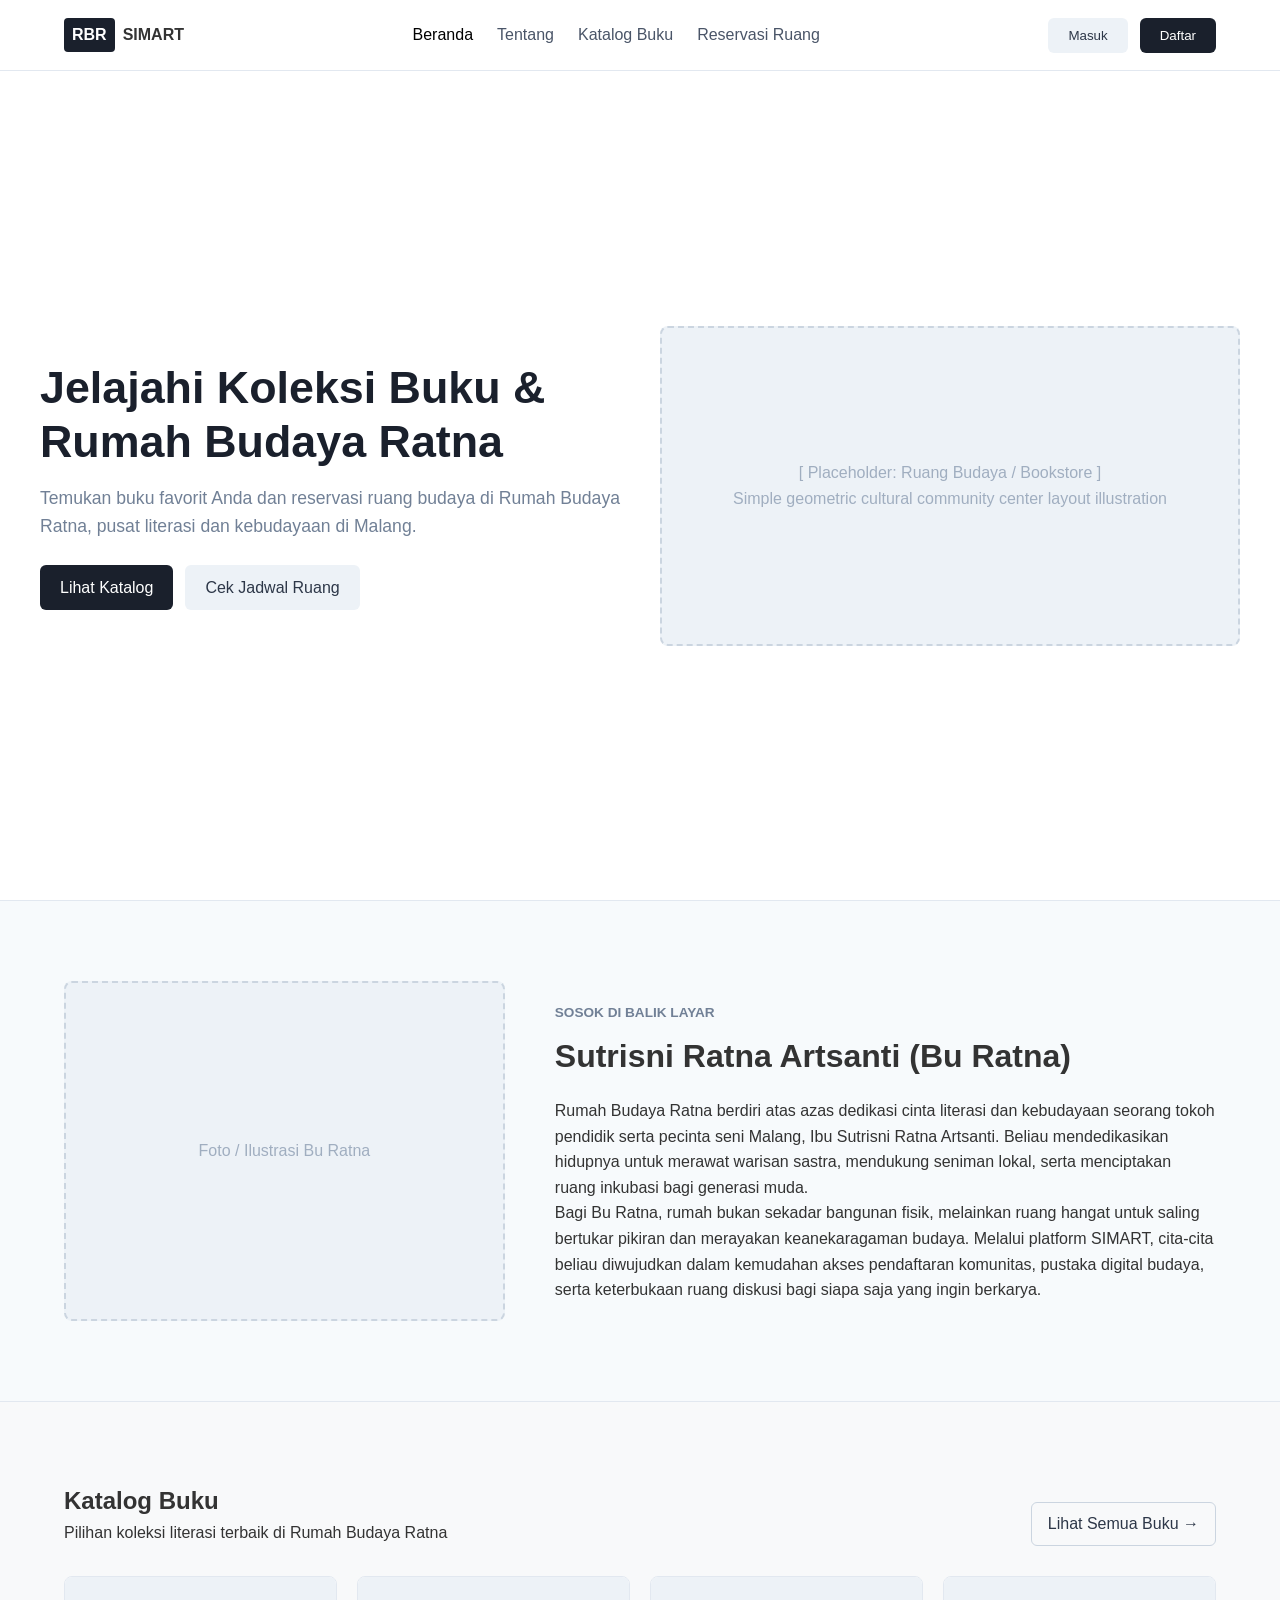
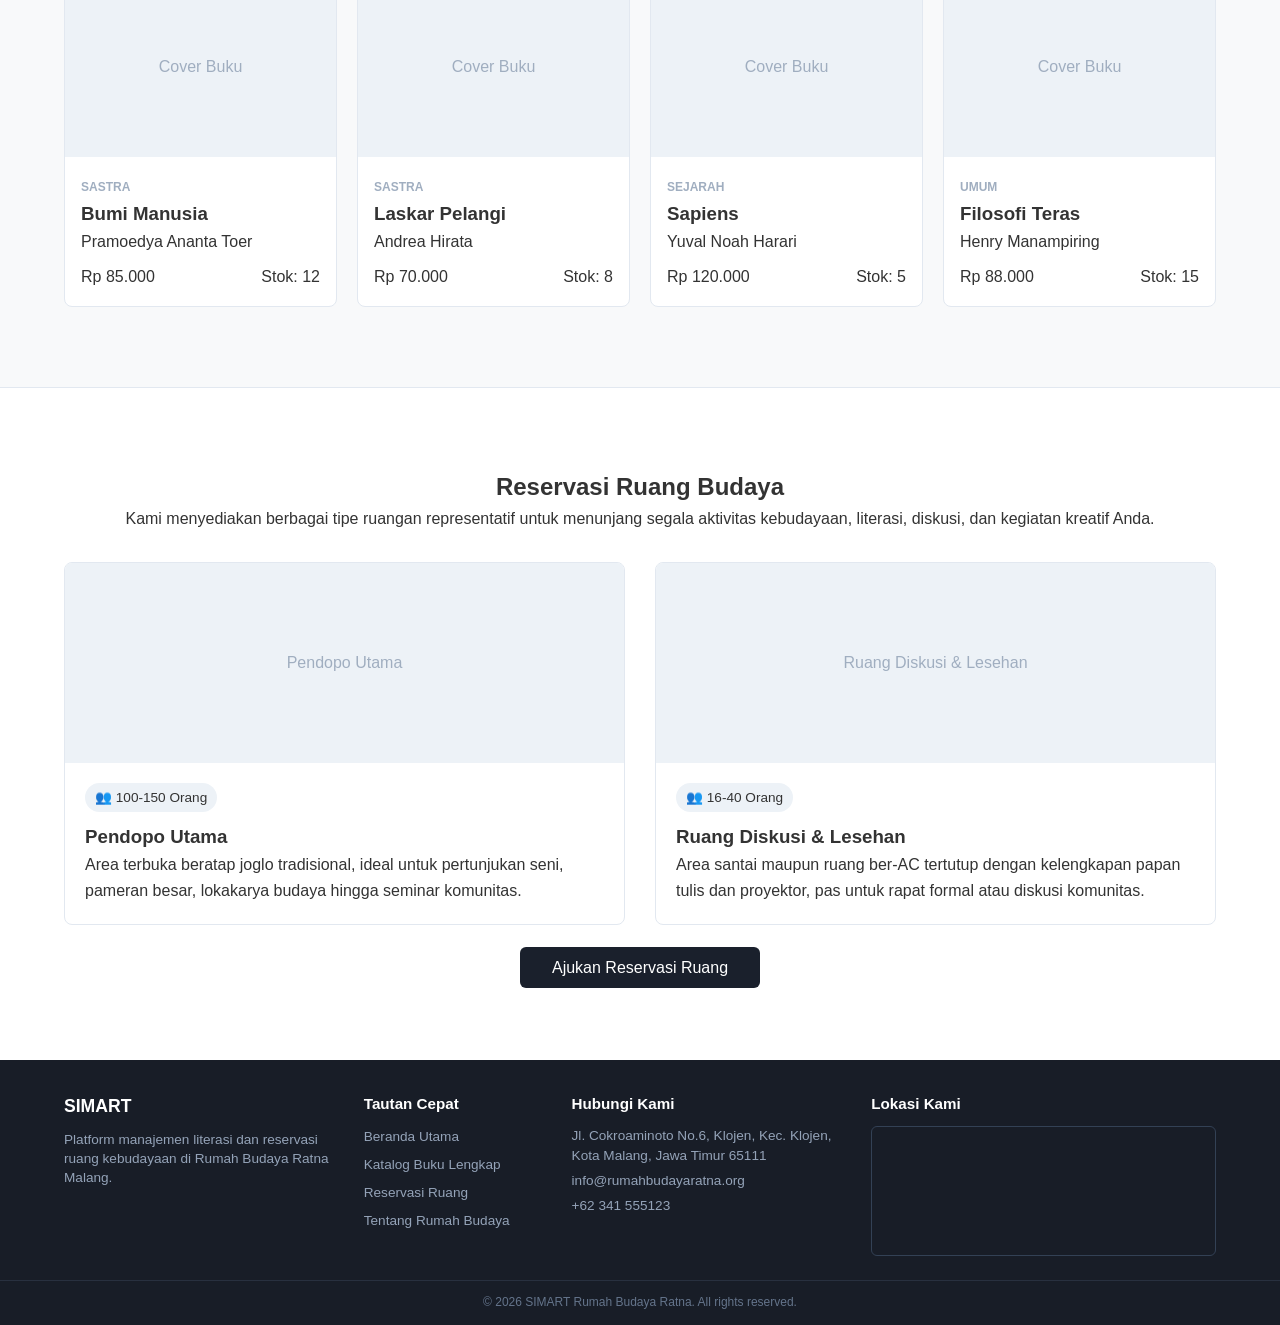
==== index.html @ de9b7289 "aa" ====
<!DOCTYPE html>
<html lang="id">
<head>
    <meta charset="UTF-8">
    <meta name="viewport" content="width=device-width, initial-scale=1.0">
    <title>Rumah Budaya Ratna | SIMART</title>
    <link rel="stylesheet" href="css/style.css">
</head>
<body>

    <!-- Header / Navbar -->
    <header class="navbar">
        <div class="container nav-container">
            <div class="logo">
                <span class="logo-badge">RBR</span>
                <span class="logo-text">SIMART</span>
            </div>
            <nav class="nav-menu">
                <a href="index.html" class="active">Beranda</a>
                <a href="#tentang">Tentang</a>
                <a href="katalog.html">Katalog Buku</a>
                <a href="reservasi.html">Reservasi Ruang</a>
            </nav>
            <div class="nav-auth">
                <button type="button" class="btn-secondary" id="open-login">Masuk</button>
                <button type="button" class="btn-primary" id="open-register">Daftar</button>
            </div>
        </div>
    </header>

    <!-- Hero Section (Fullscreen height) -->
    <section id="beranda" class="hero">
        <div class="container hero-container">
            <div class="hero-content">
                <h1>Jelajahi Koleksi Buku & Rumah Budaya Ratna</h1>
                <p>Temukan buku favorit Anda dan reservasi ruang budaya di Rumah Budaya Ratna, pusat literasi dan kebudayaan di Malang.</p>
                <div class="hero-buttons">
                    <a href="katalog.html" class="btn-primary">Lihat Katalog</a>
                    <a href="reservasi.html" class="btn-secondary">Cek Jadwal Ruang</a>
                </div>
            </div>
            <div class="hero-image">
                <div class="image-placeholder">
                    <span>[ Placeholder: Ruang Budaya / Bookstore ]</span>
                    <p>Simple geometric cultural community center layout illustration</p>
                </div>
            </div>
        </div>
    </section>

    <!-- Section 2: Tentang Bu Ratna & Rumah Budaya -->
    <section id="tentang" class="tentang-section">
        <div class="container tentang-container">
            <div class="tentang-image">
                <div class="profile-frame">
                    <span>Foto / Ilustrasi Bu Ratna</span>
                </div>
            </div>
            <div class="tentang-content">
                <span class="sub-title">Sosok Di Balik Layar</span>
                <h2>Sutrisni Ratna Artsanti (Bu Ratna)</h2>
                <p>
                    Rumah Budaya Ratna berdiri atas azas dedikasi cinta literasi dan kebudayaan seorang tokoh pendidik serta pecinta seni Malang, Ibu Sutrisni Ratna Artsanti. Beliau mendedikasikan hidupnya untuk merawat warisan sastra, mendukung seniman lokal, serta menciptakan ruang inkubasi bagi generasi muda.
                </p>
                <p>
                    Bagi Bu Ratna, rumah bukan sekadar bangunan fisik, melainkan ruang hangat untuk saling bertukar pikiran dan merayakan keanekaragaman budaya. Melalui platform SIMART, cita-cita beliau diwujudkan dalam kemudahan akses pendaftaran komunitas, pustaka digital budaya, serta keterbukaan ruang diskusi bagi siapa saja yang ingin berkarya.
                </p>
            </div>
        </div>
    </section>

    <!-- Section 3: Preview Katalog Buku -->
    <section id="katalog" class="katalog-preview">
        <div class="container">
            <div class="section-header">
                <div>
                    <h2>Katalog Buku</h2>
                    <p>Pilihan koleksi literasi terbaik di Rumah Budaya Ratna</p>
                </div>
                <a href="katalog.html" class="btn-outline">Lihat Semua Buku &rarr;</a>
            </div>

            <div class="book-grid">
                <div class="book-card">
                    <div class="book-cover"><span>Cover Buku</span></div>
                    <div class="book-info">
                        <span class="category-badge">SASTRA</span>
                        <h3>Bumi Manusia</h3>
                        <p class="author">Pramoedya Ananta Toer</p>
                        <div class="book-footer">
                            <span class="price">Rp 85.000</span>
                            <span class="stock">Stok: 12</span>
                        </div>
                    </div>
                </div>

                <div class="book-card">
                    <div class="book-cover"><span>Cover Buku</span></div>
                    <div class="book-info">
                        <span class="category-badge">SASTRA</span>
                        <h3>Laskar Pelangi</h3>
                        <p class="author">Andrea Hirata</p>
                        <div class="book-footer">
                            <span class="price">Rp 70.000</span>
                            <span class="stock">Stok: 8</span>
                        </div>
                    </div>
                </div>

                <div class="book-card">
                    <div class="book-cover"><span>Cover Buku</span></div>
                    <div class="book-info">
                        <span class="category-badge">SEJARAH</span>
                        <h3>Sapiens</h3>
                        <p class="author">Yuval Noah Harari</p>
                        <div class="book-footer">
                            <span class="price">Rp 120.000</span>
                            <span class="stock">Stok: 5</span>
                        </div>
                    </div>
                </div>

                <div class="book-card">
                    <div class="book-cover"><span>Cover Buku</span></div>
                    <div class="book-info">
                        <span class="category-badge">UMUM</span>
                        <h3>Filosofi Teras</h3>
                        <p class="author">Henry Manampiring</p>
                        <div class="book-footer">
                            <span class="price">Rp 88.000</span>
                            <span class="stock">Stok: 15</span>
                        </div>
                    </div>
                </div>
            </div>
        </div>
    </section>

    <!-- Section 4: Reservasi Ruang Budaya (2 Card + 1 Tombol Utama) -->
    <section id="ruang" class="ruang-section">
        <div class="container">
            <div class="section-title text-center">
                <h2>Reservasi Ruang Budaya</h2>
                <p>Kami menyediakan berbagai tipe ruangan representatif untuk menunjang segala aktivitas kebudayaan, literasi, diskusi, dan kegiatan kreatif Anda.</p>
            </div>

            <div class="ruang-grid-two">
                <div class="ruang-card">
                    <div class="ruang-image"><span>Pendopo Utama</span></div>
                    <div class="ruang-info">
                        <span class="capacity-tag">👥 100-150 Orang</span>
                        <h3>Pendopo Utama</h3>
                        <p>Area terbuka beratap joglo tradisional, ideal untuk pertunjukan seni, pameran besar, lokakarya budaya hingga seminar komunitas.</p>
                    </div>
                </div>

                <div class="ruang-card">
                    <div class="ruang-image"><span>Ruang Diskusi & Lesehan</span></div>
                    <div class="ruang-info">
                        <span class="capacity-tag">👥 16-40 Orang</span>
                        <h3>Ruang Diskusi & Lesehan</h3>
                        <p>Area santai maupun ruang ber-AC tertutup dengan kelengkapan papan tulis dan proyektor, pas untuk rapat formal atau diskusi komunitas.</p>
                    </div>
                </div>
            </div>

            <div class="text-center margin-top-30">
                <a href="reservasi.html" class="btn-primary btn-large">Ajukan Reservasi Ruang</a>
            </div>
        </div>
    </section>

    <!-- Footer -->
    <footer class="footer">
    <div class="container footer-container">
        <!-- Kolom 1: Brand Info -->
        <div class="footer-col brand-col">
            <h3>SIMART</h3>
            <p>Platform manajemen literasi dan reservasi ruang kebudayaan di Rumah Budaya Ratna Malang.</p>
        </div>

        <!-- Kolom 2: Tautan Cepat -->
        <div class="footer-col">
            <h4>Tautan Cepat</h4>
            <ul>
                <li><a href="index.html">Beranda Utama</a></li>
                <li><a href="katalog.html">Katalog Buku Lengkap</a></li>
                <li><a href="reservasi.html">Reservasi Ruang</a></li>
                <li><a href="#tentang">Tentang Rumah Budaya</a></li>
            </ul>
        </div>

        <!-- Kolom 3: Kontak -->
        <div class="footer-col">
            <h4>Hubungi Kami</h4>
            <p>Jl. Cokroaminoto No.6, Klojen, Kec. Klojen, Kota Malang, Jawa Timur 65111</p>
            <p>info@rumahbudayaratna.org</p>
            <p>+62 341 555123</p>
        </div>

        <!-- Kolom 4: Embed Google Maps -->
        <div class="footer-col map-col">
            <h4>Lokasi Kami</h4>
            <div class="map-wrapper">
                <iframe src="https://www.google.com/maps/embed?pb=!1m18!1m12!1m3!1d3375.373829808816!2d112.63107834774493!3d-7.970008297222715!2m3!1f0!2f0!3f0!3m2!1i1024!2i768!4f13.1!3m3!1m2!1s0x2dd6290052a77475%3A0xa948270dfe439e48!2sRumah%20Budaya%20Ratna!5e0!3m2!1sen!2sid!4v1790146759693!5m2!1sen!2sid" width="400" height="300" style="border:0;" allowfullscreen="" loading="lazy" referrerpolicy="strict-origin-when-cross-origin"></iframe>
            </div>
        </div>
    </div>

    <div class="footer-bottom">
        <p>&copy; 2026 SIMART Rumah Budaya Ratna. All rights reserved.</p>
    </div>
</footer>

    <!-- Modal Pop-Up Auth -->
    <div class="modal-overlay" id="modal-auth">
        <div class="modal-box">
            <button type="button" class="modal-close" id="close-modal">&times;</button>
            
            <div class="modal-tabs">
                <button type="button" class="tab-btn active" id="tab-login-btn">Masuk</button>
                <button type="button" class="tab-btn" id="tab-register-btn">Daftar</button>
            </div>

            <!-- Form Login -->
            <form id="form-login" class="auth-form active">
                <div class="form-group">
                    <label>Email atau Nomor Telepon</label>
                    <input type="text" placeholder="contoh: budi@ratna.org atau 081234..." required>
                </div>
                <div class="form-group">
                    <label>Password</label>
                    <input type="password" placeholder="Masukkan password Anda" required>
                </div>
                <button type="submit" class="btn-primary full-width">Masuk</button>
            </form>

            <!-- Form Register -->
            <form id="form-register" class="auth-form">
                <div class="form-group">
                    <label>Nama Lengkap</label>
                    <input type="text" placeholder="Masukkan nama lengkap Anda" required>
                </div>
                <div class="form-group">
                    <label>Email</label>
                    <input type="email" placeholder="contoh: budi@ratna.org" required>
                </div>
                <div class="form-group">
                    <label>Nomor WhatsApp</label>
                    <input type="tel" placeholder="contoh: 0812XXXXXXXX" required>
                </div>
                <div class="form-group">
                    <label>Password</label>
                    <input type="password" placeholder="Minimal 8 karakter" required>
                </div>
                <button type="submit" class="btn-primary full-width">Daftar Akun</button>
            </form>
        </div>
    </div>

    <script src="js/main.js"></script>
</body>
</html>
---- css/style.css ----
* {
    margin: 0;
    padding: 0;
    box-sizing: border-box;
    font-family: 'Segoe UI', Tahoma, Geneva, Verdana, sans-serif;
}

html {
    scroll-behavior: smooth;
}

body {
    background-color: #f8f9fa;
    color: #333333;
    line-height: 1.6;
}

.container {
    width: 90%;
    max-width: 1200px;
    margin: 0 auto;
}

/* Navbar Sticky */
.navbar {
    background-color: #ffffff;
    border-bottom: 1px solid #e2e8f0;
    position: sticky;
    top: 0;
    z-index: 100;
}

.nav-container {
    display: flex;
    justify-content: space-between;
    align-items: center;
    height: 70px;
}

.logo {
    display: flex;
    align-items: center;
    gap: 8px;
    font-weight: bold;
}

.logo-badge {
    background-color: #1a202c;
    color: #ffffff;
    padding: 4px 8px;
    border-radius: 4px;
}

.nav-menu {
    display: flex;
    gap: 24px;
}

.nav-menu a {
    text-decoration: none;
    color: #4a5568;
    font-weight: 500;
}

.nav-menu a.active, .nav-menu a:hover {
    color: #000000;
}

.nav-auth {
    display: flex;
    gap: 12px;
}

/* Hero Section (Fullscreen) */
.hero {
    min-height: calc(100vh - 70px);
    display: flex;
    align-items: center;
    background-color: #ffffff;
    border-bottom: 1px solid #e2e8f0;
}

.hero-container {
    display: flex;
    align-items: center;
    gap: 40px;
    width: 100%;
}

.hero-content {
    flex: 1;
}

.hero-content h1 {
    font-size: 2.8rem;
    color: #1a202c;
    margin-bottom: 16px;
    line-height: 1.2;
}

.hero-content p {
    color: #718096;
    margin-bottom: 24px;
    font-size: 1.1rem;
}

.hero-buttons {
    display: flex;
    gap: 12px;
}

.hero-image {
    flex: 1;
}

.image-placeholder {
    background-color: #edf2f7;
    border: 2px dashed #cbd5e0;
    border-radius: 8px;
    height: 320px;
    display: flex;
    flex-direction: column;
    justify-content: center;
    align-items: center;
    color: #a0aec0;
    text-align: center;
    padding: 20px;
}

/* Section Umum */
.tentang-section, .katalog-preview, .ruang-section {
    padding: 80px 0;
}

/* Section Tentang Bu Ratna */
.tentang-section {
    background-color: #f7fafc;
    border-bottom: 1px solid #e2e8f0;
}

.tentang-container {
    display: flex;
    align-items: center;
    gap: 50px;
}

.tentang-image {
    flex: 1;
}

.profile-frame {
    background-color: #edf2f7;
    border: 2px dashed #cbd5e0;
    border-radius: 8px;
    height: 340px;
    display: flex;
    justify-content: center;
    align-items: center;
    color: #a0aec0;
}

.tentang-content {
    flex: 1.5;
}

.sub-title {
    font-size: 0.85rem;
    font-weight: bold;
    color: #718096;
    text-transform: uppercase;
}

.tentang-content h2 {
    font-size: 2rem;
    margin: 6px 0 16px 0;
}

/* Grid & Cards */
.section-header {
    display: flex;
    justify-content: space-between;
    align-items: flex-end;
    margin-bottom: 30px;
}

.book-grid {
    display: grid;
    grid-template-columns: repeat(auto-fill, minmax(220px, 1fr));
    gap: 20px;
}

.book-card {
    background-color: #ffffff;
    border: 1px solid #e2e8f0;
    border-radius: 8px;
    overflow: hidden;
}

.book-cover {
    background-color: #edf2f7;
    height: 180px;
    display: flex;
    justify-content: center;
    align-items: center;
    color: #a0aec0;
}

.book-info {
    padding: 16px;
}

.category-badge {
    font-size: 0.75rem;
    font-weight: bold;
    color: #a0aec0;
}

.book-footer {
    display: flex;
    justify-content: space-between;
    align-items: center;
    margin-top: 10px;
}

/* Ruang Section 2 Card */
.ruang-section {
    background-color: #ffffff;
    border-top: 1px solid #e2e8f0;
}

.ruang-grid-two {
    display: grid;
    grid-template-columns: repeat(2, 1fr);
    gap: 30px;
    margin-top: 30px;
}

.ruang-card {
    border: 1px solid #e2e8f0;
    border-radius: 8px;
    overflow: hidden;
}

.ruang-image {
    background-color: #edf2f7;
    height: 200px;
    display: flex;
    justify-content: center;
    align-items: center;
    color: #a0aec0;
}

.ruang-info {
    padding: 20px;
}

.capacity-tag {
    display: inline-block;
    background-color: #edf2f7;
    padding: 4px 10px;
    border-radius: 20px;
    font-size: 0.85rem;
    margin-bottom: 10px;
}

/* Buttons */
.btn-primary {
    background-color: #1a202c;
    color: #ffffff;
    padding: 10px 20px;
    border-radius: 6px;
    text-decoration: none;
    border: none;
    cursor: pointer;
    font-weight: 500;
}

.btn-secondary {
    background-color: #edf2f7;
    color: #2d3748;
    padding: 10px 20px;
    border-radius: 6px;
    text-decoration: none;
    border: none;
    cursor: pointer;
}

.btn-outline {
    border: 1px solid #cbd5e0;
    color: #2d3748;
    padding: 8px 16px;
    border-radius: 6px;
    text-decoration: none;
}

.btn-large {
    padding: 12px 32px;
    font-size: 1rem;
}

.btn-sm {
    padding: 6px 12px;
    font-size: 0.85rem;
}

.full-width {
    width: 100%;
}

.text-center { text-align: center; }
.margin-top-30 { margin-top: 30px; }

/* Page Form Content */
.page-content {
    padding: 50px 0;
}

.subtitle {
    color: #718096;
    margin-bottom: 30px;
}

.filter-panel {
    margin-bottom: 30px;
}

.search-input {
    width: 100%;
    padding: 12px;
    border: 1px solid #cbd5e0;
    border-radius: 6px;
    margin-bottom: 15px;
}

.filter-tags {
    display: flex;
    gap: 10px;
}

.tag {
    padding: 6px 16px;
    border: 1px solid #cbd5e0;
    border-radius: 20px;
    background: white;
    cursor: pointer;
}

.tag.active {
    background: #1a202c;
    color: white;
}

.reservation-form {
    max-width: 600px;
    background: white;
    padding: 30px;
    border-radius: 8px;
    border: 1px solid #e2e8f0;
}

.form-group {
    margin-bottom: 20px;
}

.form-group label {
    display: block;
    margin-bottom: 8px;
    font-weight: 500;
}

.form-group input, .form-group select, .form-group textarea {
    width: 100%;
    padding: 10px;
    border: 1px solid #cbd5e0;
    border-radius: 6px;
}

/* Modal Styling */
.modal-overlay {
    position: fixed;
    top: 0;
    left: 0;
    width: 100%;
    height: 100%;
    background: rgba(0,0,0,0.5);
    display: none;
    justify-content: center;
    align-items: center;
    z-index: 1000;
}

.modal-box {
    background: white;
    width: 90%;
    max-width: 400px;
    padding: 30px;
    border-radius: 8px;
    position: relative;
}

.modal-close {
    position: absolute;
    top: 15px;
    right: 15px;
    border: none;
    background: none;
    font-size: 1.5rem;
    cursor: pointer;
}

.modal-tabs {
    display: flex;
    border-bottom: 1px solid #e2e8f0;
    margin-bottom: 20px;
}

.tab-btn {
    flex: 1;
    padding: 10px;
    background: none;
    border: none;
    cursor: pointer;
    font-weight: bold;
    color: #718096;
}

.tab-btn.active {
    color: #1a202c;
    border-bottom: 2px solid #1a202c;
}

.auth-form {
    display: none;
}

.auth-form.active {
    display: block;
}

/* Footer */
/* Footer Ringkas dengan Maps */
.footer {
    background-color: #181d27;
    color: #94a3b8;
    padding-top: 32px;
    font-size: 0.85rem;
}

.footer-container {
    display: grid;
    grid-template-columns: 1.2fr 0.8fr 1.2fr 1.5fr;
    gap: 24px;
    padding-bottom: 24px;
    align-items: start;
}

.footer-col h3 {
    color: #ffffff;
    font-size: 1.1rem;
    margin-bottom: 10px;
}

.footer-col h4 {
    color: #ffffff;
    font-size: 0.95rem;
    margin-bottom: 10px;
}

.footer-col p {
    line-height: 1.4;
    margin-bottom: 6px;
}

.footer-col ul {
    list-style: none;
    padding: 0;
}

.footer-col ul li {
    margin-bottom: 6px;
}

.footer-col ul li a {
    color: #94a3b8;
    text-decoration: none;
    transition: color 0.2s;
}

.footer-col ul li a:hover {
    color: #ffffff;
}

/* Container khusus Maps */
.map-wrapper {
    width: 100%;
    height: 130px;
    border-radius: 6px;
    overflow: hidden;
    border: 1px solid #334155;
}

.map-wrapper iframe {
    width: 100%;
    height: 100%;
    border: 0;
}

.footer-bottom {
    border-top: 1px solid #28303f;
    text-align: center;
    padding: 12px 0;
    font-size: 0.75rem;
    color: #64748b;
}

/* Responsif untuk layar HP/Tablet */
@media (max-width: 900px) {
    .footer-container {
        grid-template-columns: 1fr 1fr;
    }
}

@media (max-width: 550px) {
    .footer-container {
        grid-template-columns: 1fr;
    }
}
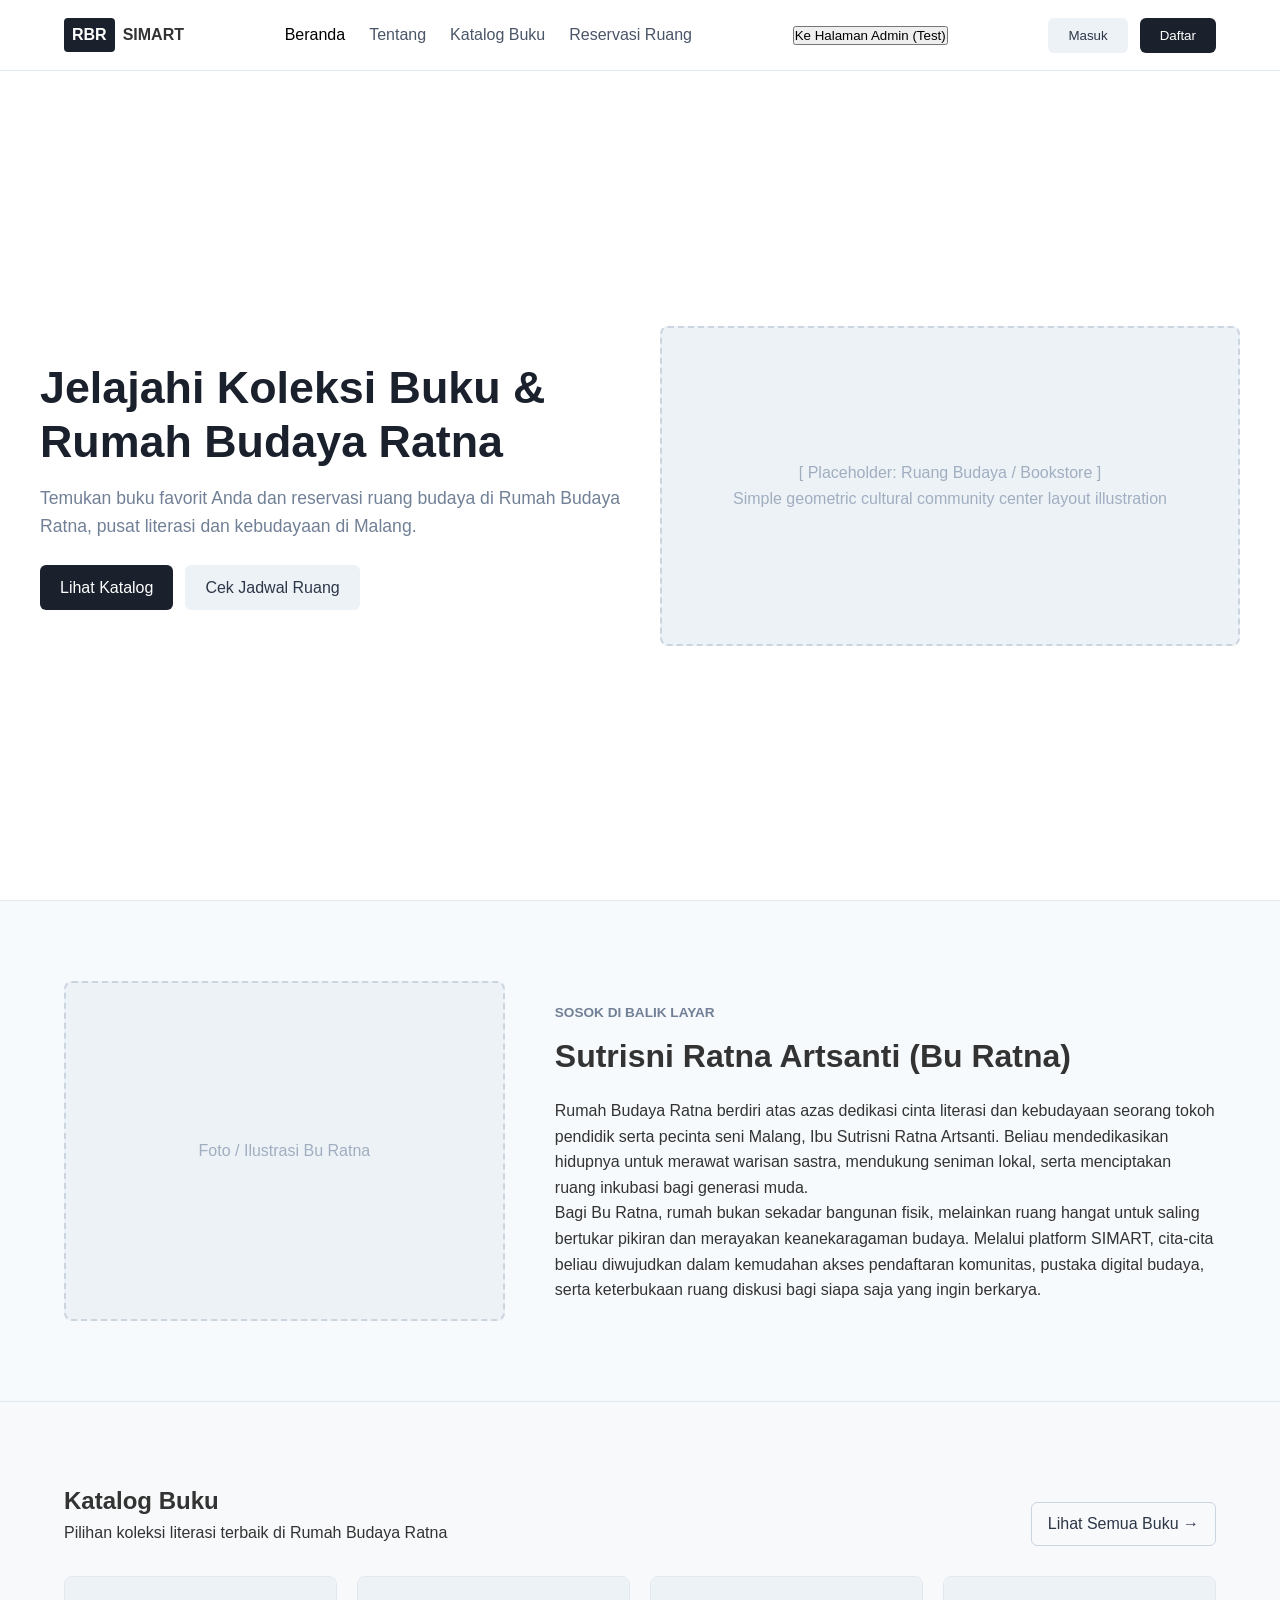
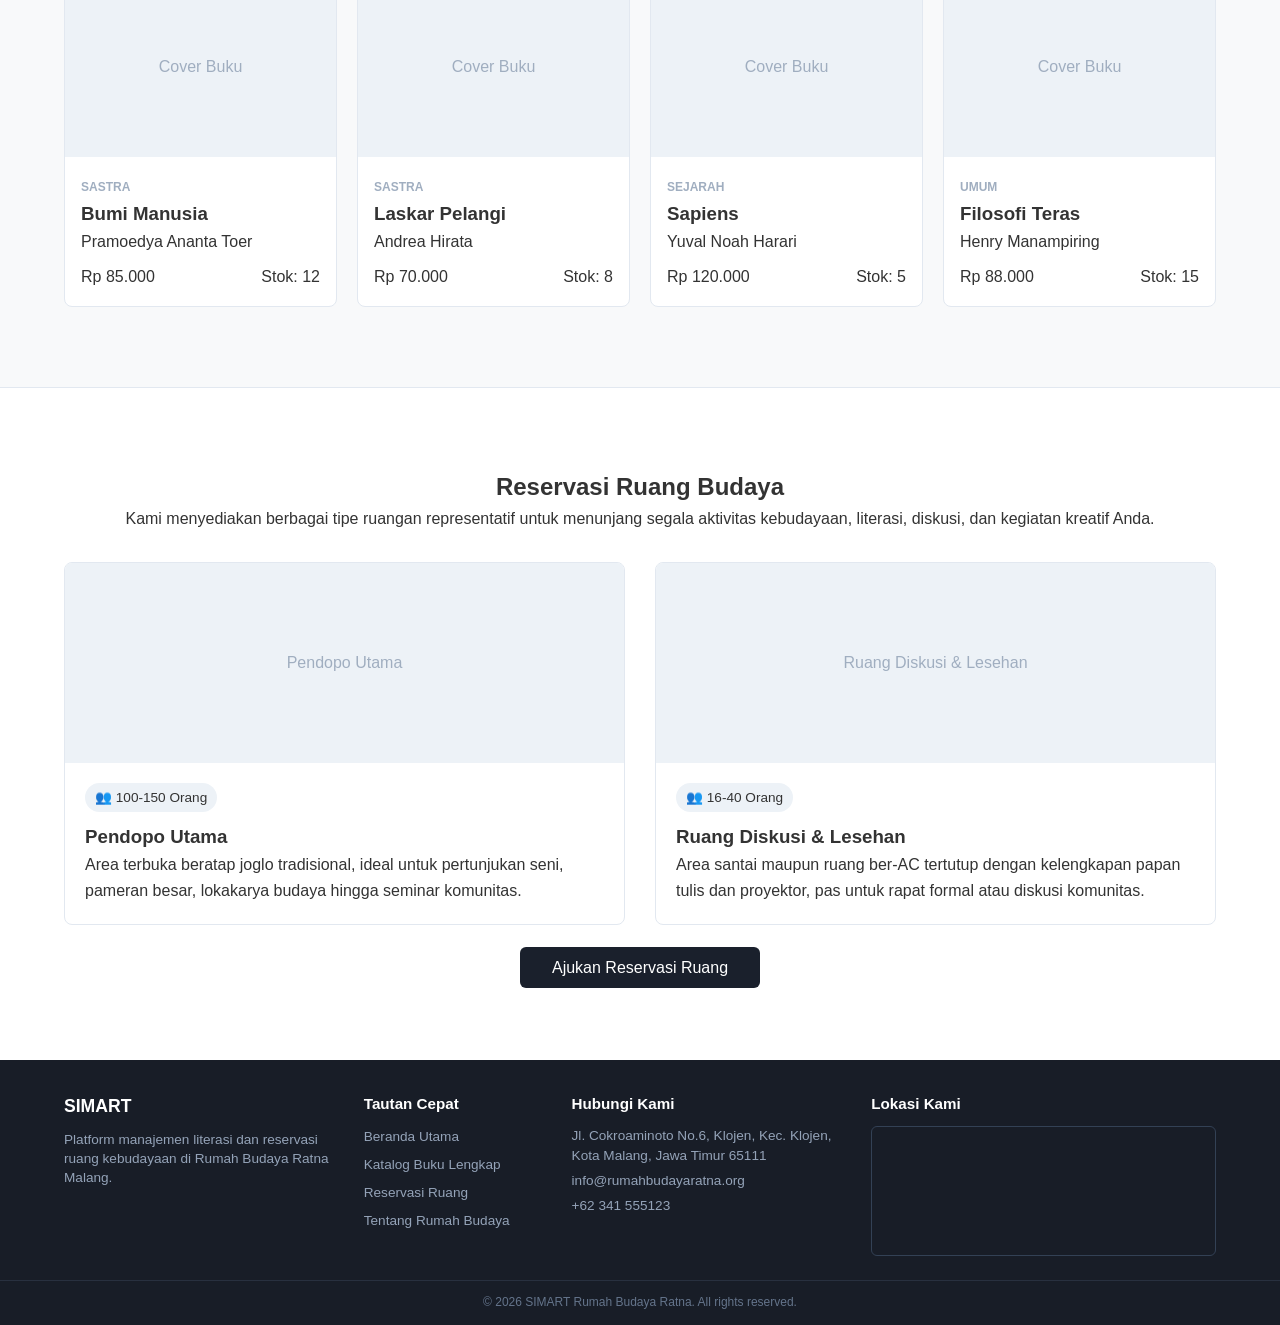
==== commit 828b9847: "Update" ====
--- a/index.html
+++ b/index.html
@@ -21,6 +21,10 @@
                 <a href="katalog.html">Katalog Buku</a>
                 <a href="reservasi.html">Reservasi Ruang</a>
             </nav>
+            <!-- Tombol Testing ke Halaman Admin -->
+            <a href="admin.html">
+                <button type="button">Ke Halaman Admin (Test)</button>
+            </a>
             <div class="nav-auth">
                 <button type="button" class="btn-secondary" id="open-login">Masuk</button>
                 <button type="button" class="btn-primary" id="open-register">Daftar</button>
--- a/css/style.css
+++ b/css/style.css
@@ -438,7 +438,6 @@
 }
 
 /* Footer */
-/* Footer Ringkas dengan Maps */
 .footer {
     background-color: #181d27;
     color: #94a3b8;
@@ -524,4 +523,430 @@
     .footer-container {
         grid-template-columns: 1fr;
     }
+}
+
+/* Layout Reservasi (2 Kolom) */
+.reservation-layout {
+    display: grid;
+    grid-template-columns: 1fr 1fr;
+    gap: 30px;
+    align-items: start;
+}
+
+/* Kalender Styling */
+.calendar-card {
+    background: #ffffff;
+    border: 1px solid #e2e8f0;
+    border-radius: 8px;
+    padding: 20px;
+}
+
+.calendar-header {
+    display: flex;
+    justify-content: space-between;
+    align-items: center;
+    margin-bottom: 15px;
+}
+
+.calendar-weekdays, .calendar-days {
+    display: grid;
+    grid-template-columns: repeat(7, 1fr);
+    text-align: center;
+}
+
+.calendar-weekdays span {
+    font-weight: bold;
+    font-size: 0.85rem;
+    color: #718096;
+    padding-bottom: 10px;
+}
+
+.calendar-days span {
+    padding: 10px 0;
+    font-size: 0.9rem;
+    cursor: pointer;
+    border-radius: 4px;
+    margin: 2px;
+}
+
+.calendar-days span:hover {
+    background-color: #edf2f7;
+}
+
+.calendar-days span.has-event {
+    background-color: #feebc8;
+    color: #c05621;
+    font-weight: bold;
+}
+
+.calendar-days span.selected {
+    background-color: #1a202c;
+    color: #ffffff;
+}
+
+.calendar-legend {
+    display: flex;
+    gap: 15px;
+    margin-top: 15px;
+    font-size: 0.8rem;
+}
+
+.legend-item {
+    display: flex;
+    align-items: center;
+    gap: 5px;
+}
+
+.dot {
+    width: 10px;
+    height: 10px;
+    border-radius: 50%;
+    display: inline-block;
+}
+
+.dot.available { background: #cbd5e0; }
+.dot.booked { background: #dd6b20; }
+
+.schedule-info-box {
+    margin-top: 20px;
+    background: #ffffff;
+    border: 1px solid #e2e8f0;
+    border-radius: 8px;
+    padding: 15px;
+}
+
+.schedule-info-box h4 {
+    margin-bottom: 8px;
+    font-size: 0.95rem;
+}
+
+.schedule-info-box ul {
+    padding-left: 18px;
+    font-size: 0.85rem;
+    color: #4a5568;
+}
+
+/* Form Tuning */
+.form-section .reservation-form {
+    max-width: 100%;
+    width: 100%;
+}
+
+.row-time {
+    display: grid;
+    grid-template-columns: 1fr 1fr;
+    gap: 10px;
+}
+
+/* Responsive Grid untuk Layar Kecil */
+@media (max-width: 850px) {
+    .reservation-layout {
+        grid-template-columns: 1fr;
+    }
+}
+
+/* User Profile Badge pada Header */
+.user-profile {
+    display: flex;
+    align-items: center;
+    gap: 10px;
+    padding: 4px 12px 4px 4px;
+    border: 1px solid #e2e8f0;
+    border-radius: 25px;
+    background-color: #ffffff;
+    cursor: pointer;
+    text-decoration: none; /* Menghilangkan garis bawah link */
+    transition: background-color 0.2s, border-color 0.2s;
+}
+
+.user-profile:hover {
+    background-color: #f7fafc;
+    border-color: #cbd5e0;
+}
+
+.profile-avatar {
+    width: 34px;
+    height: 34px;
+    border-radius: 50%;
+    object-fit: cover;
+    background-color: #cbd5e0;
+}
+
+.user-name {
+    font-size: 0.88rem;
+    font-weight: 600;
+    color: #2d3748;
+}
+
+/* Layout Halaman Profil */
+.profile-layout {
+    display: grid;
+    grid-template-columns: 280px 1fr;
+    gap: 30px;
+    align-items: start;
+}
+
+.profile-card {
+    background: #ffffff;
+    border: 1px solid #e2e8f0;
+    border-radius: 8px;
+    padding: 30px 20px;
+}
+
+.avatar-upload-wrapper {
+    position: relative;
+    width: 120px;
+    height: 120px;
+    margin: 0 auto 15px auto;
+}
+
+.avatar-large {
+    width: 120px;
+    height: 120px;
+    border-radius: 50%;
+    object-fit: cover;
+    border: 3px solid #e2e8f0;
+    background-color: #cbd5e0;
+}
+
+.btn-change-avatar {
+    position: absolute;
+    bottom: -5px;
+    left: 50%;
+    transform: translateX(-50%);
+    font-size: 0.75rem;
+    padding: 4px 10px;
+    white-space: nowrap;
+    border-radius: 15px;
+    box-shadow: 0 2px 4px rgba(0,0,0,0.1);
+}
+
+.user-email-text {
+    font-size: 0.85rem;
+    color: #718096;
+    margin-bottom: 12px;
+}
+
+.role-badge {
+    display: inline-block;
+    background-color: #edf2f7;
+    color: #2d3748;
+    padding: 4px 12px;
+    border-radius: 20px;
+    font-size: 0.75rem;
+    font-weight: 600;
+}
+
+.form-divider {
+    border: 0;
+    border-top: 1px solid #e2e8f0;
+    margin: 30px 0 20px 0;
+}
+
+.profile-actions {
+    display: flex;
+    gap: 12px;
+    margin-top: 25px;
+}
+
+/* Responsif Layar HP */
+@media (max-width: 768px) {
+    .profile-layout {
+        grid-template-columns: 1fr;
+    }
+}
+
+/* Layout Admin Dashboard */
+.admin-body {
+    background-color: #f1f5f9;
+}
+
+.admin-topbar {
+    background: #1e293b;
+    color: #ffffff;
+    height: 60px;
+    padding: 0 24px;
+    display: flex;
+    justify-content: space-between;
+    align-items: center;
+}
+
+.admin-container {
+    display: flex;
+    min-height: calc(100vh - 60px);
+}
+
+.admin-sidebar {
+    width: 240px;
+    background: #ffffff;
+    border-right: 1px solid #e2e8f0;
+    padding: 20px 0;
+}
+
+.sidebar-menu {
+    display: flex;
+    flex-direction: column;
+}
+
+.sidebar-btn {
+    text-align: left;
+    padding: 14px 20px;
+    border: none;
+    background: none;
+    font-size: 0.95rem;
+    font-weight: 500;
+    color: #64748b;
+    cursor: pointer;
+    border-left: 3px solid transparent;
+}
+
+.sidebar-btn:hover, .sidebar-btn.active {
+    background: #f8fafc;
+    color: #0f172a;
+    border-left-color: #0f172a;
+}
+
+.admin-content {
+    flex: 1;
+    padding: 30px;
+}
+
+.tab-content {
+    display: none;
+}
+
+.tab-content.active {
+    display: block;
+}
+
+.admin-card {
+    background: #ffffff;
+    border: 1px solid #e2e8f0;
+    border-radius: 8px;
+    padding: 20px;
+}
+
+/* Stats Cards */
+.stats-grid {
+    display: grid;
+    grid-template-columns: repeat(auto-fit, minmax(220px, 1fr));
+    gap: 20px;
+    margin-top: 20px;
+}
+
+.stat-card {
+    background: #ffffff;
+    border: 1px solid #e2e8f0;
+    border-radius: 8px;
+    padding: 20px;
+}
+
+.stat-number {
+    font-size: 1.6rem;
+    font-weight: bold;
+    color: #0f172a;
+    margin: 8px 0;
+}
+
+.stat-trend {
+    font-size: 0.8rem;
+    font-weight: bold;
+}
+.stat-trend.positive { color: #16a34a; }
+.stat-trend.warning { color: #d97706; }
+
+/* Tables */
+.data-table {
+    width: 100%;
+    border-collapse: collapse;
+}
+
+.data-table th, .data-table td {
+    padding: 12px;
+    border-bottom: 1px solid #e2e8f0;
+    text-align: left;
+    font-size: 0.9rem;
+}
+
+.data-table th {
+    background: #f8fafc;
+    color: #475569;
+}
+
+/* Badges */
+.badge {
+    padding: 4px 8px;
+    border-radius: 12px;
+    font-size: 0.75rem;
+    font-weight: bold;
+    background: #e2e8f0;
+}
+.badge-success { background: #dcfce7; color: #15803d; }
+.badge-warning { background: #fef3c7; color: #b45309; }
+.badge-info { background: #e0f2fe; color: #0369a1; }
+
+.btn-danger {
+    background: #ef4444;
+    color: white;
+    border: none;
+    border-radius: 4px;
+    cursor: pointer;
+}
+
+.btn-success {
+    background: #22c55e;
+    color: white;
+    border: none;
+    border-radius: 4px;
+    cursor: pointer;
+}
+
+/* POS Terminal Layout */
+.pos-layout {
+    display: grid;
+    grid-template-columns: 1fr 360px;
+    gap: 20px;
+}
+
+.pos-items-grid {
+    display: grid;
+    grid-template-columns: repeat(auto-fill, minmax(180px, 1fr));
+    gap: 15px;
+    margin-top: 15px;
+}
+
+.pos-item-card {
+    background: #ffffff;
+    border: 1px solid #cbd5e1;
+    border-radius: 6px;
+    padding: 15px;
+    cursor: pointer;
+    transition: transform 0.1s;
+}
+
+.pos-item-card:hover {
+    border-color: #0f172a;
+    transform: translateY(-2px);
+}
+
+.pos-cart-panel {
+    background: #ffffff;
+    border: 1px solid #cbd5e1;
+    border-radius: 8px;
+    padding: 20px;
+}
+
+.cart-table {
+    width: 100%;
+    font-size: 0.85rem;
+}
+
+.cart-table th, .cart-table td {
+    padding: 8px 0;
+    border-bottom: 1px solid #f1f5f9;
+}
+
+.total-price {
+    font-size: 1.4rem;
+    color: #0f172a;
 }
